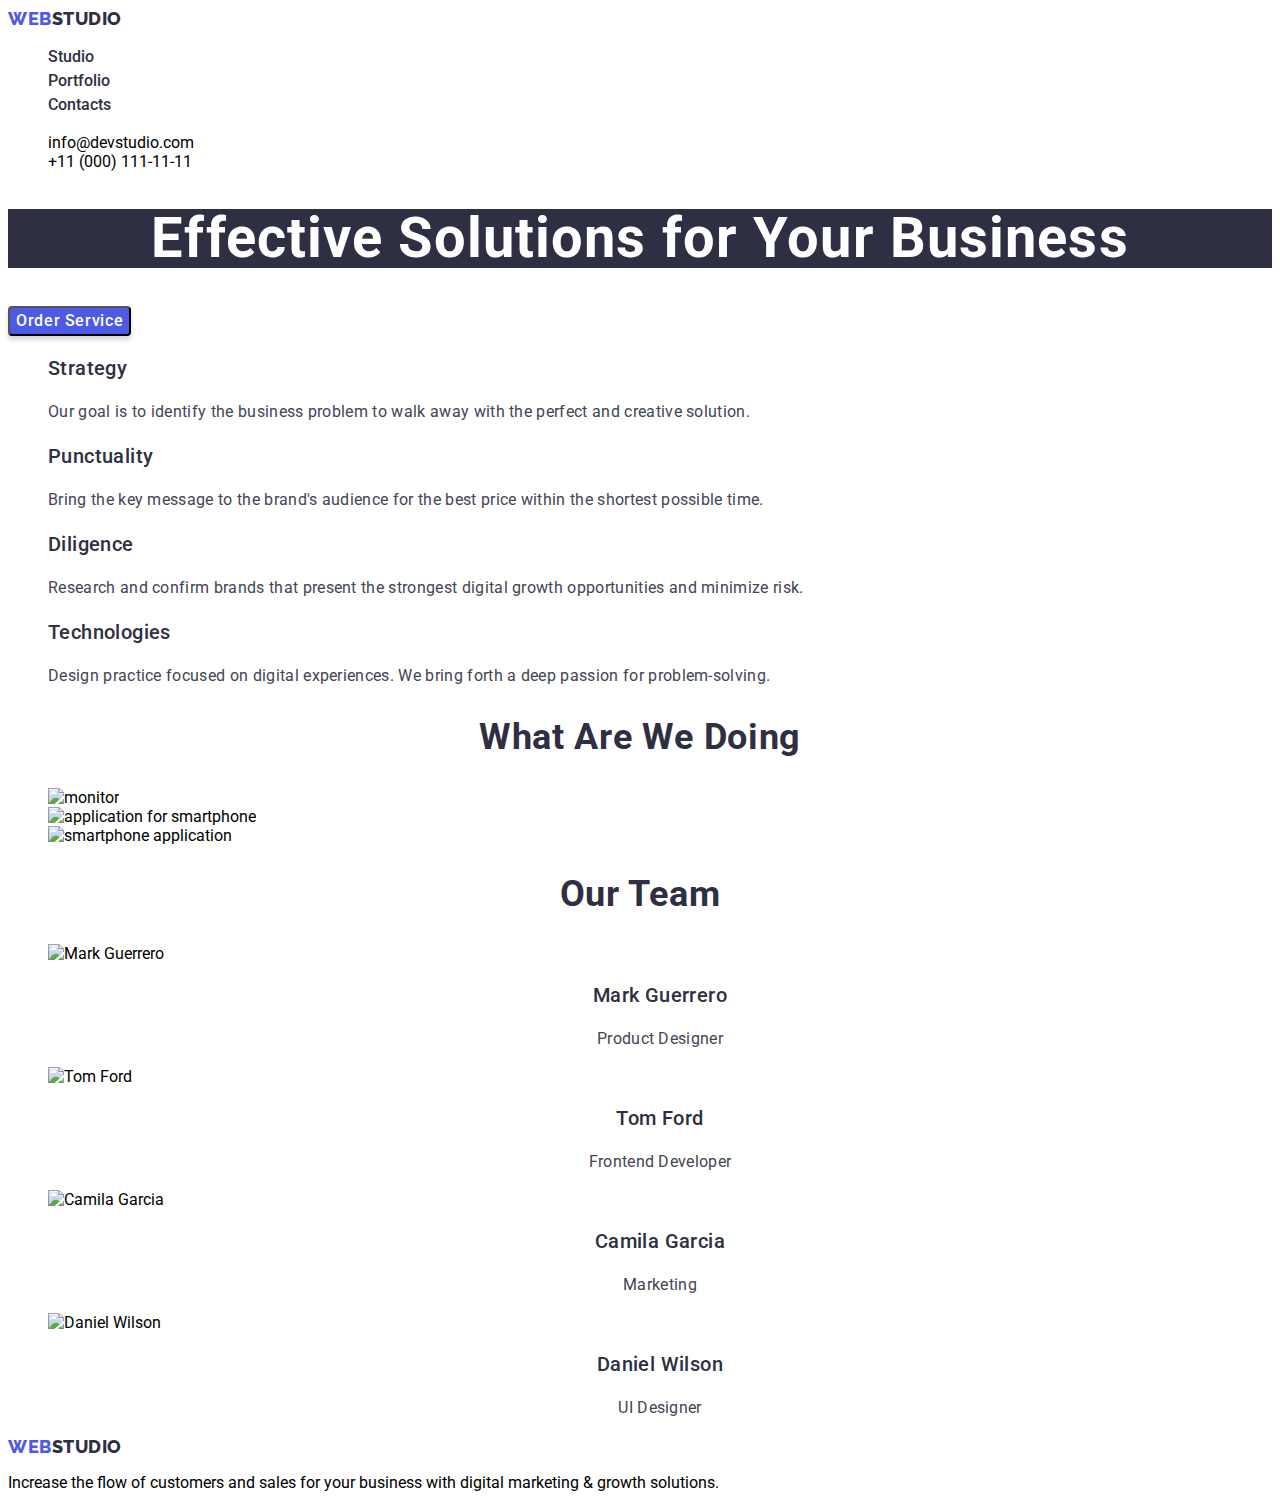
==== index.html @ e86f3ce2 "hw2" ====
<!DOCTYPE html>
<html lang="en">
  <head>
    <meta charset="UTF-8" />
    <meta http-equiv="X-UA-Compatible" content="IE=edge" />
    <meta name="viewport" content="width=device-width, initial-scale=1.0" />
    <link rel="preconnect" href="https://fonts.googleapis.com" />
    <link rel="preconnect" href="https://fonts.gstatic.com" crossorigin />
    <link
      href="https://fonts.googleapis.com/css2?family=Raleway:wght@800&family=Roboto:wght@400;500;700&display=swap"
      rel="stylesheet"
    />
    <title>Web Studio</title>
    <link rel="stylesheet" href="./css/styles.css" />
  </head>
  <body>
    <header class="header">
      <nav class="header-navigation">
        <a href="./index.html" class="header-logo link"
          >Web<span class="header-logo-studio">Studio</span></a
        >
        <ul class="header-menu list">
          <li class="header-menu-item">
            <a class="header-menu-link link" href="#studio">Studio</a>
          </li>
          <li class="header-menu-item">
            <a class="header-menu-link link" href="./portfolio.html"
              >Portfolio</a
            >
          </li>
          <li class="header-menu-item list">
            <a class="header-menu-link link" href="#contacts">Contacts</a>
          </li>
        </ul>
      </nav>
      <address class="address" id="contacts">
        <ul class="address-list list">
          <li class="address-item">
            <a class="address-mail link" href="mailto:info@devstudio.com"
              >info@devstudio.com</a
            >
          </li>
          <li class="address-item">
            <a class="address-tel link" href="tel:+110001111111"
              >+11 (000) 111-11-11</a
            >
          </li>
        </ul>
      </address>
    </header>

    <main>
      <section class="hero">
        <h1 class="hero-title">Effective Solutions for Your Business</h1>
        <button type="button" class="hero-button">Order Service</button>
      </section>

      <section class="features" id="studio">
        <h2 hidden>Features</h2>
        <ul class="features-list list">
          <li class="features-item">
            <h3 class="features-title">Strategy</h3>
            <p class="features-title-text">
              Our goal is to identify the business problem to walk away with the
              perfect and creative solution.
            </p>
          </li>
          <li class="features-item">
            <h3 class="features-title">Punctuality</h3>
            <p class="features-title-text">
              Bring the key message to the brand's audience for the best price
              within the shortest possible time.
            </p>
          </li>
          <li class="features-item">
            <h3 class="features-title">Diligence</h3>
            <p class="features-title-text">
              Research and confirm brands that present the strongest digital
              growth opportunities and minimize risk.
            </p>
          </li>
          <li class="features-item">
            <h3 class="features-title">Technologies</h3>
            <p class="features-title-text">
              Design practice focused on digital experiences. We bring forth a
              deep passion for problem-solving.
            </p>
          </li>
        </ul>
      </section>

      <section class="clients" id="portfolio">
        <h2 class="clients-title">What are we doing</h2>
        <ul class="clients-list list">
          <li class="clients-item">
            <img
              src="./images/box-1.jpg"
              alt="monitor"
              width="360"
              height="294"
            />
          </li>
          <li class="clients-item">
            <img
              src="./images/box-2.jpg"
              alt="application for smartphone"
              width="360"
              height="294"
            />
          </li>
          <li class="clients-item">
            <img
              src="./images/box-3.jpg"
              alt="smartphone application"
              width="360"
              height="294"
            />
          </li>
        </ul>
      </section>

      <section class="team">
        <h2 class="team-maintitle">Our Team</h2>
        <ul class="team-list list">
          <li class="team-item">
            <img
              class="team-photo"
              src="./images/img-1.jpg"
              alt="Mark Guerrero"
              width="264"
              height="260"
            />
            <h3 class="team-title">Mark Guerrero</h3>
            <p class="team-text">Product Designer</p>
          </li>
          <li class="team-item">
            <img
              class="team-photo"
              src="./images/img-2.jpg"
              alt="Tom Ford"
              width="264"
              height="260"
            />
            <h3 class="team-title">Tom Ford</h3>
            <p class="team-text">Frontend Developer</p>
          </li>
          <li class="team-item">
            <img
              class="team-photo"
              src="./images/img-3.jpg"
              alt="Camila Garcia"
              width="264"
              height="260"
            />
            <h3 class="team-title">Camila Garcia</h3>
            <p class="team-text">Marketing</p>
          </li>
          <li class="team-item">
            <img
              class="team-photo"
              src="./images/img-4.jpg"
              alt="Daniel Wilson"
              width="264"
              height="260"
            />
            <h3 class="team-title">Daniel Wilson</h3>
            <p class="team-text">UI Designer</p>
          </li>
        </ul>
      </section>
    </main>

    <footer>
      <a href="./index.html" class="header-logo link"
        >Web<span class="header-logo-studio">Studio</span></a
      >
      <p>
        Increase the flow of customers and sales for your business with digital
        marketing & growth solutions.
      </p>
    </footer>
  </body>
</html>
---- css/styles.css ----
:root {
  --title-color: #2e2f42;
  --main-text-color: #434455;
  --second-text-color: #ffffff;
  --hover-text-color: #404bbf;
  --portfolio-btn-color: #f4f4fd;
  --hover-btn-color: #4d5ae5;
}

body {
  font-family: "Roboto", "Raleway", sans-serif;
}

a {
  color: inherit;
}

.link {
  text-decoration: none;
}

.list {
  list-style-type: none;
}

/**--------------------HEADER--------------------*/

.header-logo {
  font-family: "Raleway";
  font-weight: 800;
  font-size: 18px;
  line-height: 1.17;
  letter-spacing: 0.03em;
  text-transform: uppercase;
  color: #4d5ae5;
  width: 71px;
}

.header-logo-studio {
  color: var(--title-color);
  width: 44px;
}

.header-menu-link {
  font-weight: 500;
  font-size: 16px;
  line-height: 24px;
  color: var(--title-color);
}

.header-menu-link:hover,
.address-list:hover {
  color: var(--hover-text-color);
}

.address-list:focus {
  color: var(--hover-btn-color);
}

.address-mail .address-tel {
  font-size: 16px;
  line-height: 1.5;
  letter-spacing: 0.02em;
}

.address-list {
  font-style: normal;
}

/**---------------------MAIN---------------------*/

.hero-title {
  font-weight: 700;
  font-size: 56px;
  line-height: 1.07;
  text-align: center;
  letter-spacing: 0.02em;
  color: var(--second-text-color);
  background-color: var(--title-color);
}

.hero-button {
  font-family: inherit;
  font-weight: 500;
  font-size: 16px;
  line-height: 1.5;
  display: flex;
  align-items: center;
  letter-spacing: 0.04em;
  color: var(--second-text-color);
  background-color: var(--hover-btn-color);
  box-shadow: 0px 4px 4px rgba(0, 0, 0, 0.15);
  border-radius: 4px;
}

.hero-button:hover,
:focus {
  background-color: var(--hover-text-color);
}

.features-title {
  font-weight: 500;
  font-size: 20px;
  line-height: 1.2;
  letter-spacing: 0.02em;
  color: var(--title-color);
}

.features-title-text {
  font-size: 16px;
  line-height: 1.5;
  letter-spacing: 0.02em;
  color: var(--main-text-color);
}

.clients-title {
  font-weight: 700;
  font-size: 36px;
  line-height: 1.11;
  text-align: center;
  letter-spacing: 0.02em;
  text-transform: capitalize;
  color: var(--title-color);
}

.team-maintitle {
  font-weight: 700;
  font-size: 36px;
  line-height: 1.11;
  text-align: center;
  letter-spacing: 0.02em;
  text-transform: capitalize;
  color: var(--title-color);
}

.team-title {
  font-weight: 500;
  font-size: 20px;
  line-height: 1.2;
  text-align: center;
  letter-spacing: 0.02em;
  color: var(--title-color);
}

.team-text {
  font-size: 16px;
  line-height: 1.5;
  text-align: center;
  letter-spacing: 0.02em;
  color: var(--main-text-color);
}

/**--------------------Portfolio-----------------*/

.portfolio-button {
  font-family: inherit;
  font-weight: 500;
  font-size: 16px;
  line-height: 1.5;
  display: flex;
  align-items: center;
  text-align: center;
  letter-spacing: 0.04em;
  color: var(--hover-btn-color);
  background-color: var(--portfolio-btn-color);
  box-shadow: 0px 4px 4px rgba(0, 0, 0, 0.15);
  border-radius: 4px;
}

.portfolio-button:hover,
:focus {
  background-color: var(--hover-text-color);
  color: var(--second-text-color);
}

.rows-item {
}
.team-photo {
}
.rows-title {
  font-weight: 500;
  font-size: 20px;
  line-height: 1.2;
  letter-spacing: 0.02em;
  color: var(--title-color);
}

.rows-text {
  font-size: 16px;
  line-height: 1.5;
  letter-spacing: 0.02em;
  color: var(--main-text-color);
}
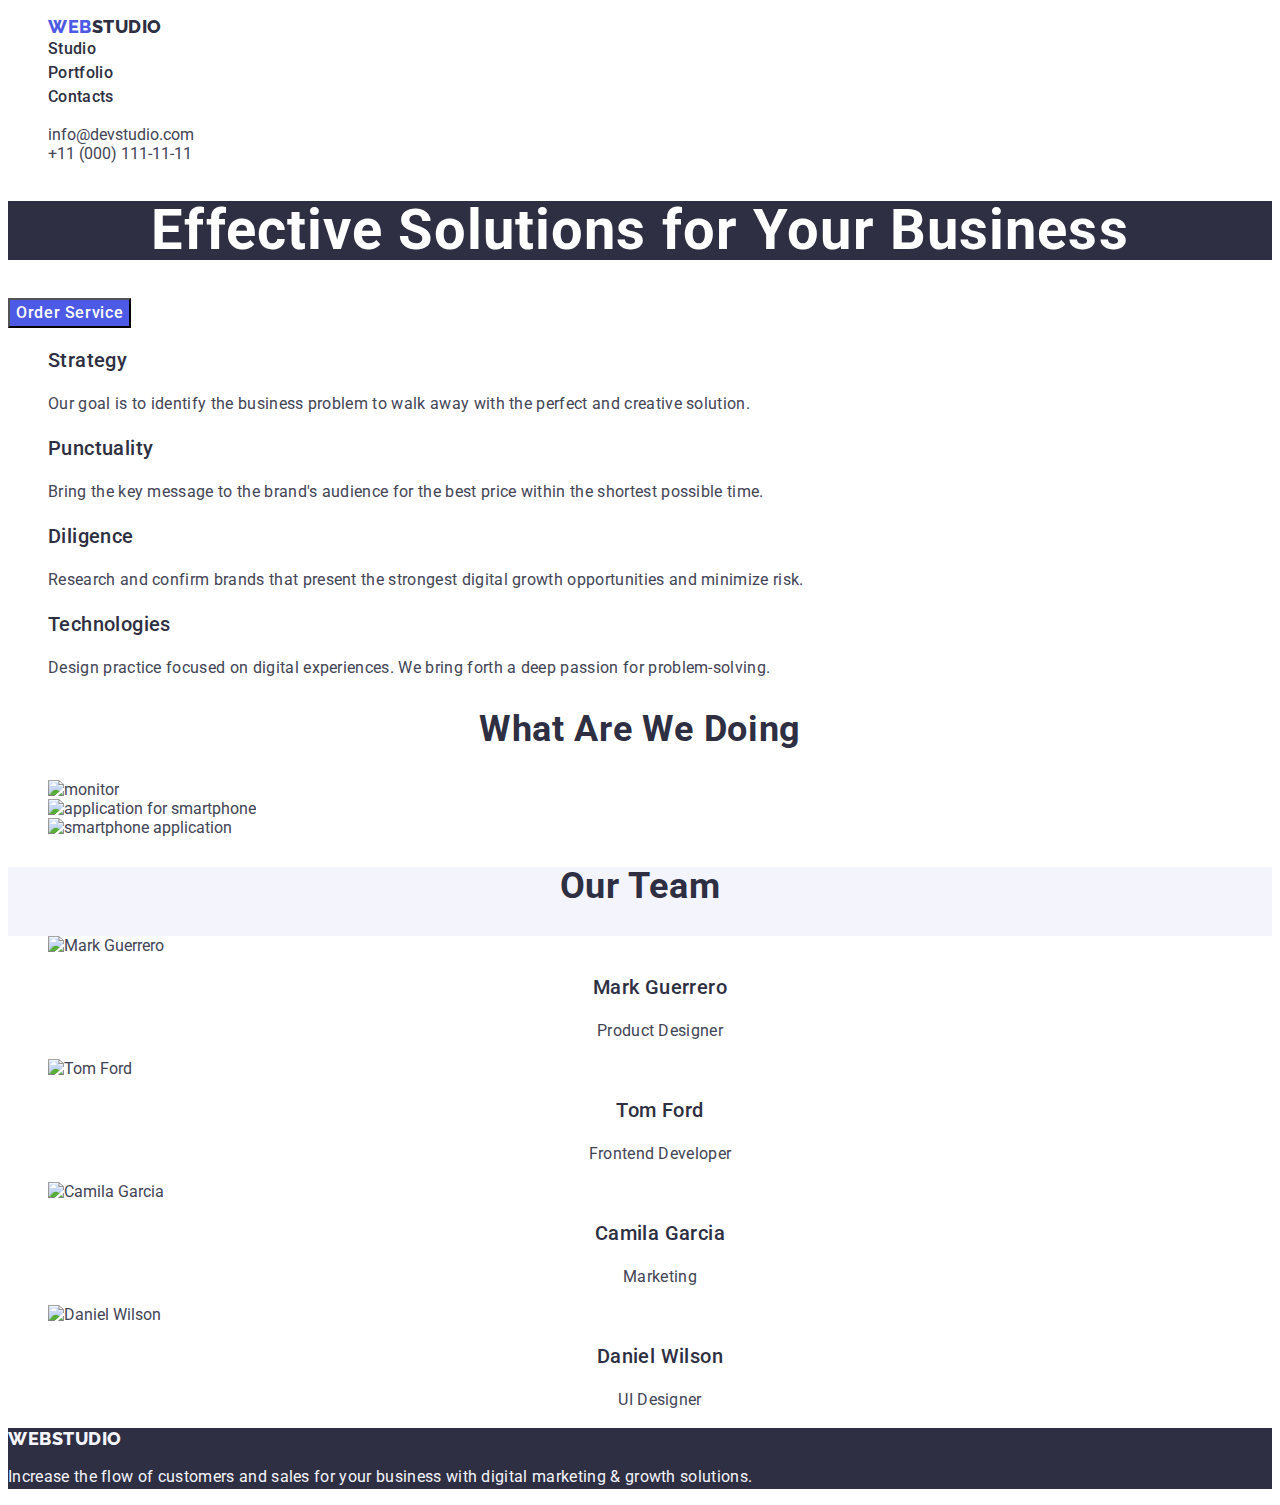
==== commit 705a3c3f: "wow" ====
--- a/index.html
+++ b/index.html
@@ -16,10 +16,12 @@
   <body>
     <header class="header">
       <nav class="header-navigation">
-        <a href="./index.html" class="header-logo link"
-          >Web<span class="header-logo-studio">Studio</span></a
-        >
         <ul class="header-menu list">
+          <li class="header-menu-item">
+            <a href="./index.html" class="header-logo link"
+              >Web<span class="header-logo-studio">Studio</span></a
+            >
+          </li>
           <li class="header-menu-item">
             <a class="header-menu-link link" href="#studio">Studio</a>
           </li>
@@ -170,11 +172,11 @@
       </section>
     </main>
 
-    <footer>
-      <a href="./index.html" class="header-logo link"
-        >Web<span class="header-logo-studio">Studio</span></a
+    <footer class="footer">
+      <a href="./index.html" class="footer-logo link"
+        >Web<span class="footer-logo-studio">Studio</span></a
       >
-      <p>
+      <p class="footer-text">
         Increase the flow of customers and sales for your business with digital
         marketing & growth solutions.
       </p>
--- a/css/styles.css
+++ b/css/styles.css
@@ -8,7 +8,9 @@
 }
 
 body {
-  font-family: "Roboto", "Raleway", sans-serif;
+  font-family: "Roboto", sans-serif;
+  color: #434455;
+  background-color: var(--second-text-color);
 }
 
 a {
@@ -26,7 +28,7 @@
 /**--------------------HEADER--------------------*/
 
 .header-logo {
-  font-family: "Raleway";
+  font-family: "Raleway", sans-serif;
   font-weight: 800;
   font-size: 18px;
   line-height: 1.17;
@@ -36,7 +38,24 @@
   width: 71px;
 }
 
-.header-logo-studio {
+.footer-logo {
+  font-family: "Raleway", sans-serif;
+  font-weight: 800;
+  font-size: 18px;
+  line-height: 1.17;
+  letter-spacing: 0.03em;
+  text-transform: uppercase;
+  color: #4d5ae5;
+  width: 71px;
+}
+
+.header-logo-studio,
+.footer-logo-studio {
+  font-family: 'Raleway', sans-serif;
+font-style: normal;
+font-weight: 800;
+font-size: 18px;
+line-height: 1.17;
   color: var(--title-color);
   width: 44px;
 }
@@ -45,12 +64,24 @@
   font-weight: 500;
   font-size: 16px;
   line-height: 24px;
+  letter-spacing: 0.02em;
   color: var(--title-color);
 }
 
 .header-menu-link:hover,
 .address-list:hover {
+  color: #404bbf;
+}
+
+.header-menu-link:focus {
   color: var(--hover-text-color);
+}
+
+.adress {
+  font-style: normal;
+  line-height: 1.5;
+  letter-spacing: 0.02em
+  color: #434455;
 }
 
 .address-list:focus {
@@ -80,17 +111,14 @@
 }
 
 .hero-button {
-  font-family: inherit;
-  font-weight: 500;
-  font-size: 16px;
-  line-height: 1.5;
-  display: flex;
-  align-items: center;
+  font-family: "Roboto", sans-serif; 
+  font-weight: 500;
+  font-size: 16px;
+  line-height: 1.5;
   letter-spacing: 0.04em;
   color: var(--second-text-color);
   background-color: var(--hover-btn-color);
-  box-shadow: 0px 4px 4px rgba(0, 0, 0, 0.15);
-  border-radius: 4px;
+  cursor: pointer;
 }
 
 .hero-button:hover,
@@ -123,6 +151,10 @@
   color: var(--title-color);
 }
 
+.team {
+background-color: #F4F4FD;
+}
+
 .team-maintitle {
   font-weight: 700;
   font-size: 36px;
@@ -133,6 +165,10 @@
   color: var(--title-color);
 }
 
+.team-list {
+background-color: #FFFFFF
+}
+
 .team-title {
   font-weight: 500;
   font-size: 20px;
@@ -150,33 +186,47 @@
   color: var(--main-text-color);
 }
 
+.footer {
+  background-color: var(--title-color);
+}
+
+.footer-logo {
+color: #f4f4fd;
+}
+
+.footer-logo-studio {
+color: var(--portfolio-btn-color);
+width: 44px;
+}
+
+.footer-text {
+line-height: 1.5;
+color: var(--portfolio-btn-color);
+letter-spacing: 0.02em;
+}
+
 /**--------------------Portfolio-----------------*/
 
 .portfolio-button {
-  font-family: inherit;
-  font-weight: 500;
-  font-size: 16px;
-  line-height: 1.5;
-  display: flex;
-  align-items: center;
+  font-family: "Roboto", sans-serif; 
+  font-weight: 500;
+  font-size: 16px;
+  line-height: 1.5;
   text-align: center;
   letter-spacing: 0.04em;
   color: var(--hover-btn-color);
-  background-color: var(--portfolio-btn-color);
-  box-shadow: 0px 4px 4px rgba(0, 0, 0, 0.15);
-  border-radius: 4px;
-}
-
-.portfolio-button:hover,
-:focus {
+  cursor: pointer;
+}
+
+.portfolio-button:hover {
   background-color: var(--hover-text-color);
   color: var(--second-text-color);
 }
 
-.rows-item {
-}
-.team-photo {
-}
+.portfolio-button:focus {
+  color: #404bbf; 
+}
+
 .rows-title {
   font-weight: 500;
   font-size: 20px;
